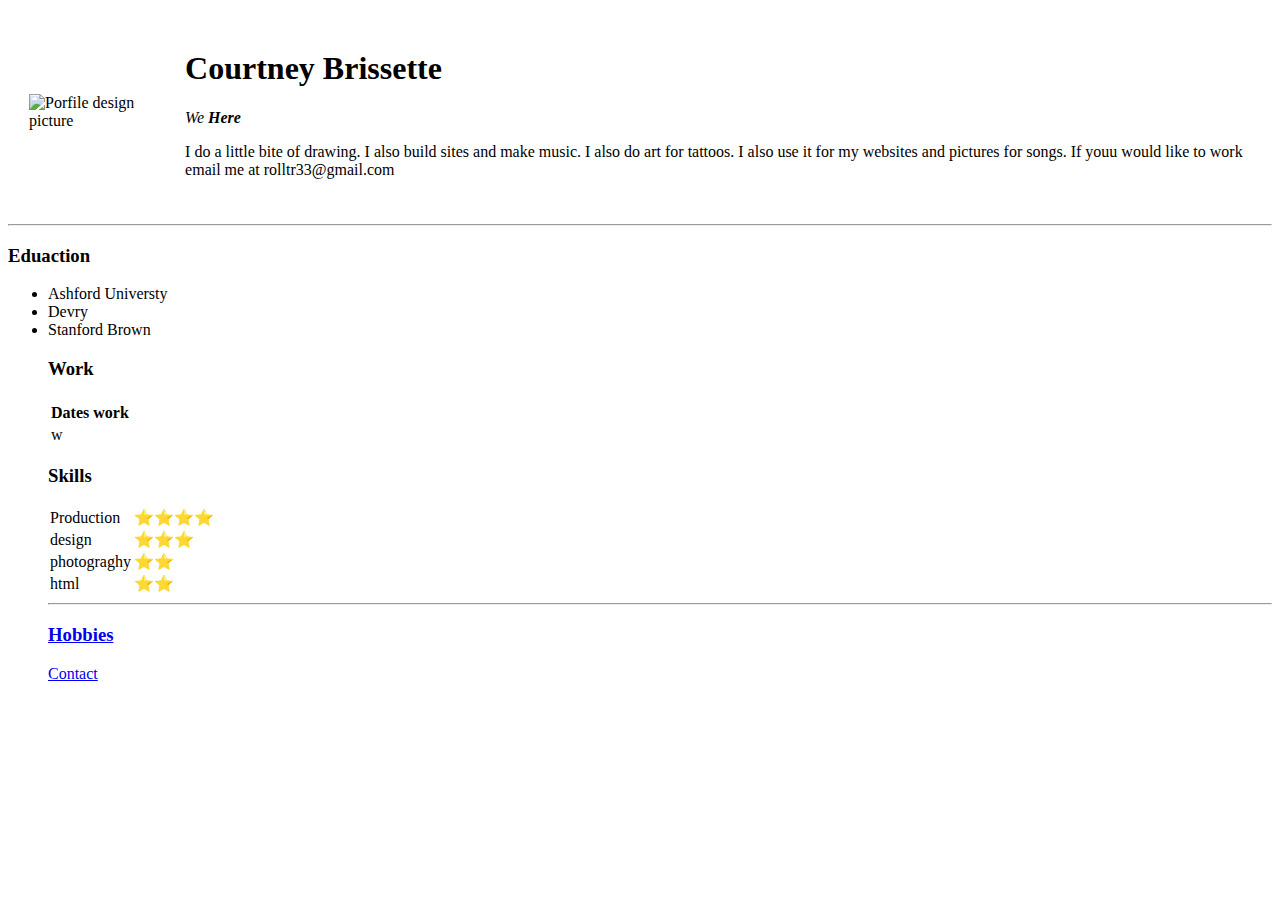
==== trunk/index.html @ 33f9d263 "h" ====
<!DOCTYPE html>
<html>

<head>
  <meta charset="utf-8">
  <title>💙Courntey's personal Site💙</title>
</head>
<link rel=“stylesheet” href="/styles.css">
<body>
  <section id="intro">

  <table cellspacing="20">
    <tr>
      <td><img  href="Images\Artboard 1.png" height="300px" width="343px" alt="Porfile design picture" /></td>
      <td>
        <h1>Courtney Brissette</h1>
        <p><em>We <strong>Here</strong></em></p>
        <p>I do a little bite of drawing. I also build sites and make music. I also do art for tattoos. I also use it for my websites and pictures for songs. If youu would like to work email me at rolltr33@gmail.com</p>
      </td>
    </tr>
  </table>




  <hr/>
  <h3>Eduaction</h3>
  <p>
  <ul>
    <li>Ashford Universty</li>
    <li>Devry</li>
    <li>Stanford Brown</li>
    <h3>Work</h3><table><thead><tr>

    </tr><th>Dates

    </th>
      <th>work

      </th>
    </thead> <tbody>
      <td>w

      </td>
    </tbody>

    </table>
    <h3>Skills</h3>
    <table cellspacing="1">
      <tr>

        <td>Production </td>
        <td>⭐⭐⭐⭐</td>


      </tr>
      <tr>
        <td>design</td>
        <td>
          ⭐⭐⭐
        </td>
      </tr>
      <tr>
        <td>photograghy
        </td><td>⭐⭐
        </td>
      </tr><tr>
        <td>
          html
        </td> <td>
          ⭐⭐
        </td>

      </tr>
    </table>
    <hr />
    <h3><a href="Hobbies.html" </a>Hobbies</h3> <a href="Contact.html" </a>Contact</p>

</body>

</html>
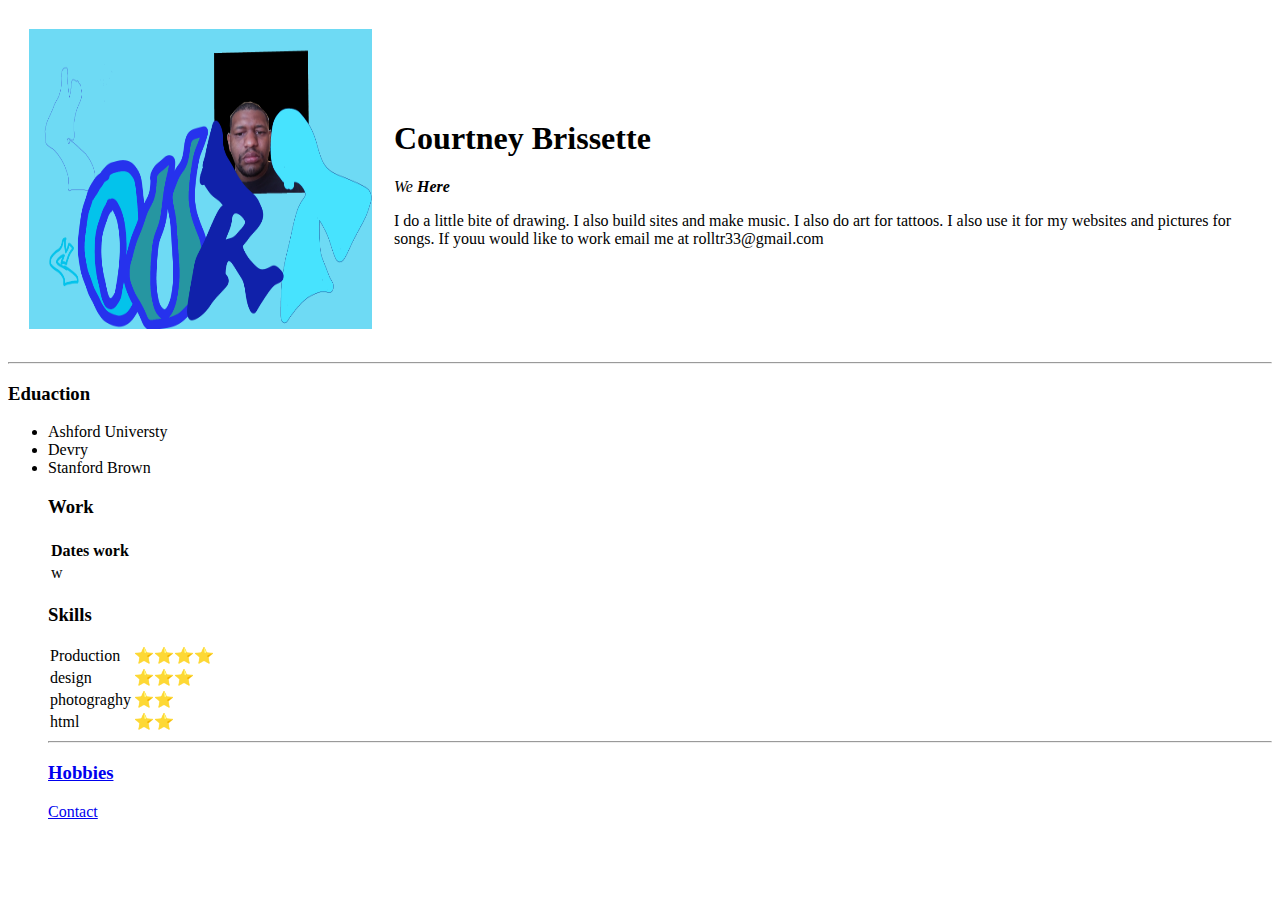
==== commit 5aa40dba: "hhy" ====
--- a/trunk/index.html
+++ b/trunk/index.html
@@ -11,7 +11,7 @@
 
   <table cellspacing="20">
     <tr>
-      <td><img  href="Images\Artboard 1.png" height="300px" width="343px" alt="Porfile design picture" /></td>
+      <td><img  src="Images\Artboard 1.png" height="300px" width="343px" alt="Porfile design picture" /></td>
       <td>
         <h1>Courtney Brissette</h1>
         <p><em>We <strong>Here</strong></em></p>
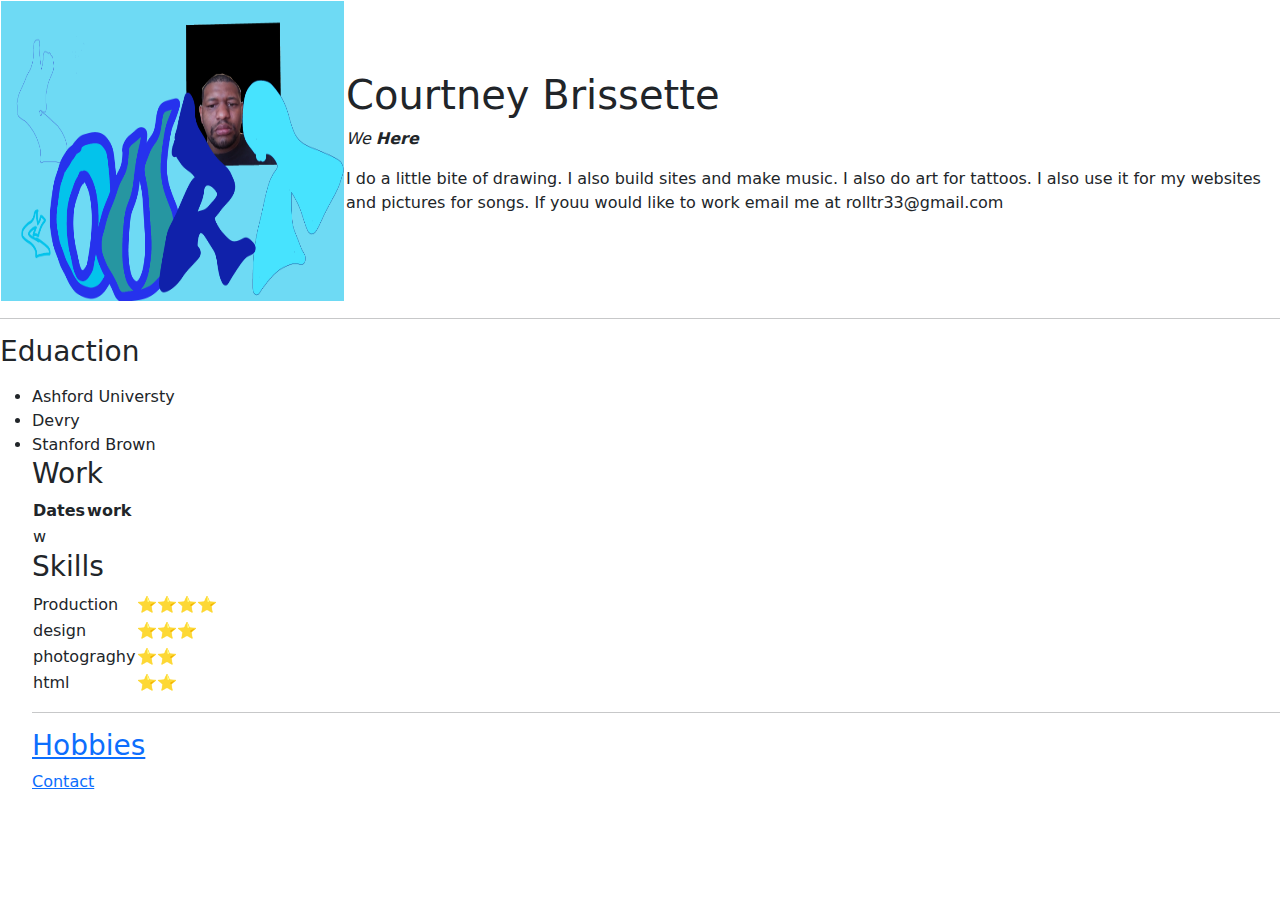
==== commit c91d9566: "rr" ====
--- a/trunk/index.html
+++ b/trunk/index.html
@@ -4,9 +4,10 @@
 <head>
   <meta charset="utf-8">
   <title>💙Courntey's personal Site💙</title>
+   <link href="https://cdn.jsdelivr.net/npm/bootstrap@5.3.3/dist/css/bootstrap.min.css" rel="stylesheet" integrity="sha384-QWTKZyjpPEjISv5WaRU9OFeRpok6YctnYmDr5pNlyT2bRjXh0JMhjY6hW+ALEwIH" crossorigin="anonymous">
 </head>
 <link rel=“stylesheet” href="/styles.css">
-<body>
+<body id="backgroun">
   <section id="intro">
 
   <table cellspacing="20">
@@ -74,7 +75,7 @@
       </tr>
     </table>
     <hr />
-    <h3><a href="Hobbies.html" </a>Hobbies</h3> <a href="Contact.html" </a>Contact</p>
+    <h3><a href="Hobbies.html"</a>Hobbies</h3> <a href="Contact.html"</a>Contact</p>
 
 </body>
 
